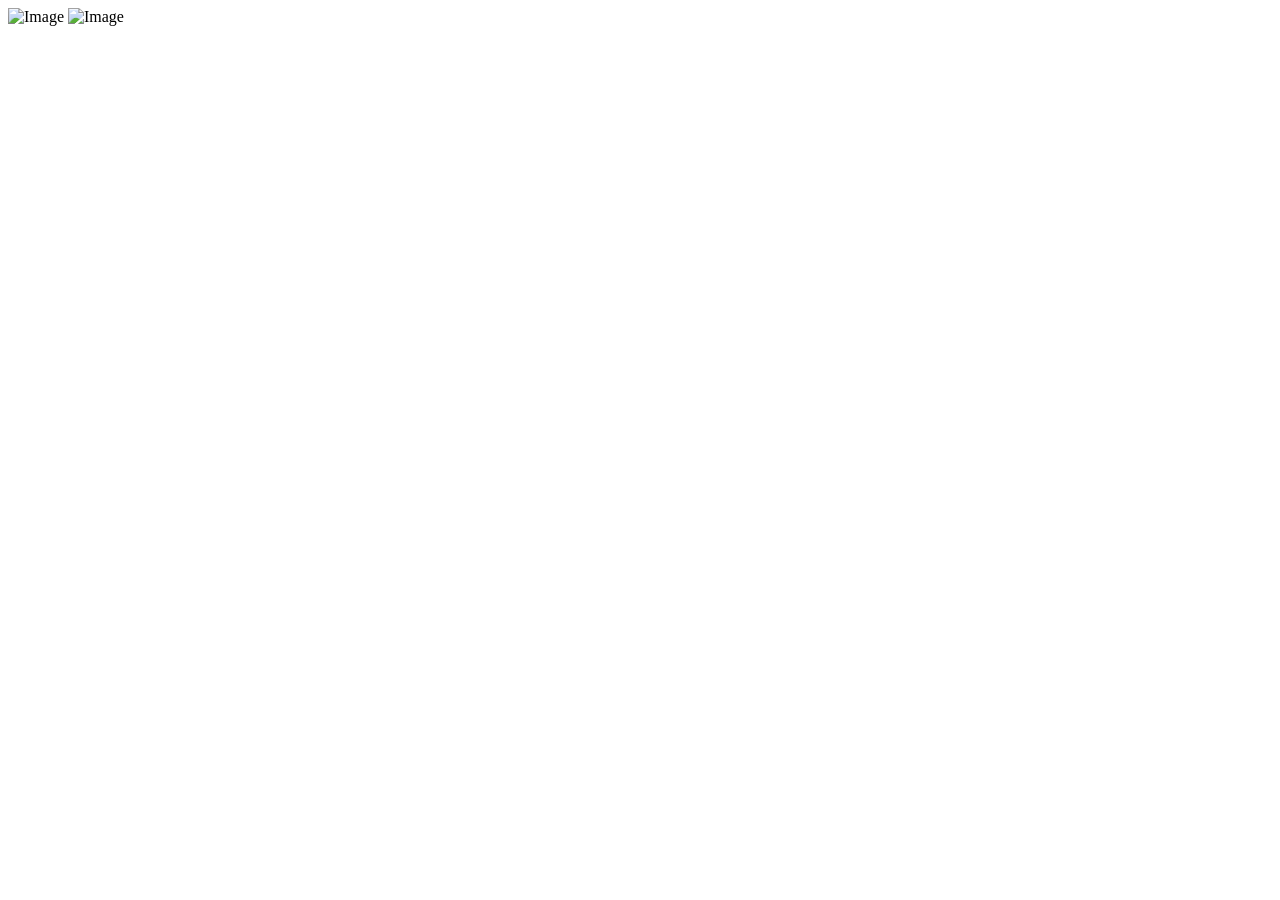
==== task1.html @ 694ad552 "22sep" ====
<!DOCTYPE html>
<html lang="en">
<head>
    <meta charset="UTF-8">
    <meta name="viewport" content="width=device-width, initial-scale=1.0">
    <title>Task 1</title>
    <link rel="stylesheet" href="task1.css">
</head>
<body>
    <img src="https://imgs.search.brave.com/KduxKtHYttxgnVKrBZtuw6dPVUsgiHObDPnGHeocDnY/rs:fit:500:0:0:0/g:ce/aHR0cHM6Ly91cGxv/YWQud2lraW1lZGlh/Lm9yZy93aWtpcGVk/aWEvY29tbW9ucy90/aHVtYi9iL2I2L0lt/YWdlX2NyZWF0ZWRf/d2l0aF9hX21vYmls/ZV9waG9uZS5wbmcv/MTIwMHB4LUltYWdl/X2NyZWF0ZWRfd2l0/aF9hX21vYmlsZV9w/aG9uZS5wbmc" alt="Image">
    <img src="https://imgs.search.brave.com/uDqqv1w4qEbz2oAdtJ37Ksk2WhW-ZJ3Vih7e3JBVr4c/rs:fit:500:0:1:0/g:ce/aHR0cHM6Ly9jZG4t/aWNvbnMtcG5nLmZy/ZWVwaWsuY29tLzI1/Ni85NTQxLzk1NDE4/MzYucG5nP3NlbXQ9/YWlzX3doaXRlX2xh/YmVs" title="Image">
</body>
---- task1.css ----
img[alt]
{
    border: 4px;
    border-color:blueviolet
    border-style solid;
  
img[alt=""]
{
    border: 2px solid green;
}
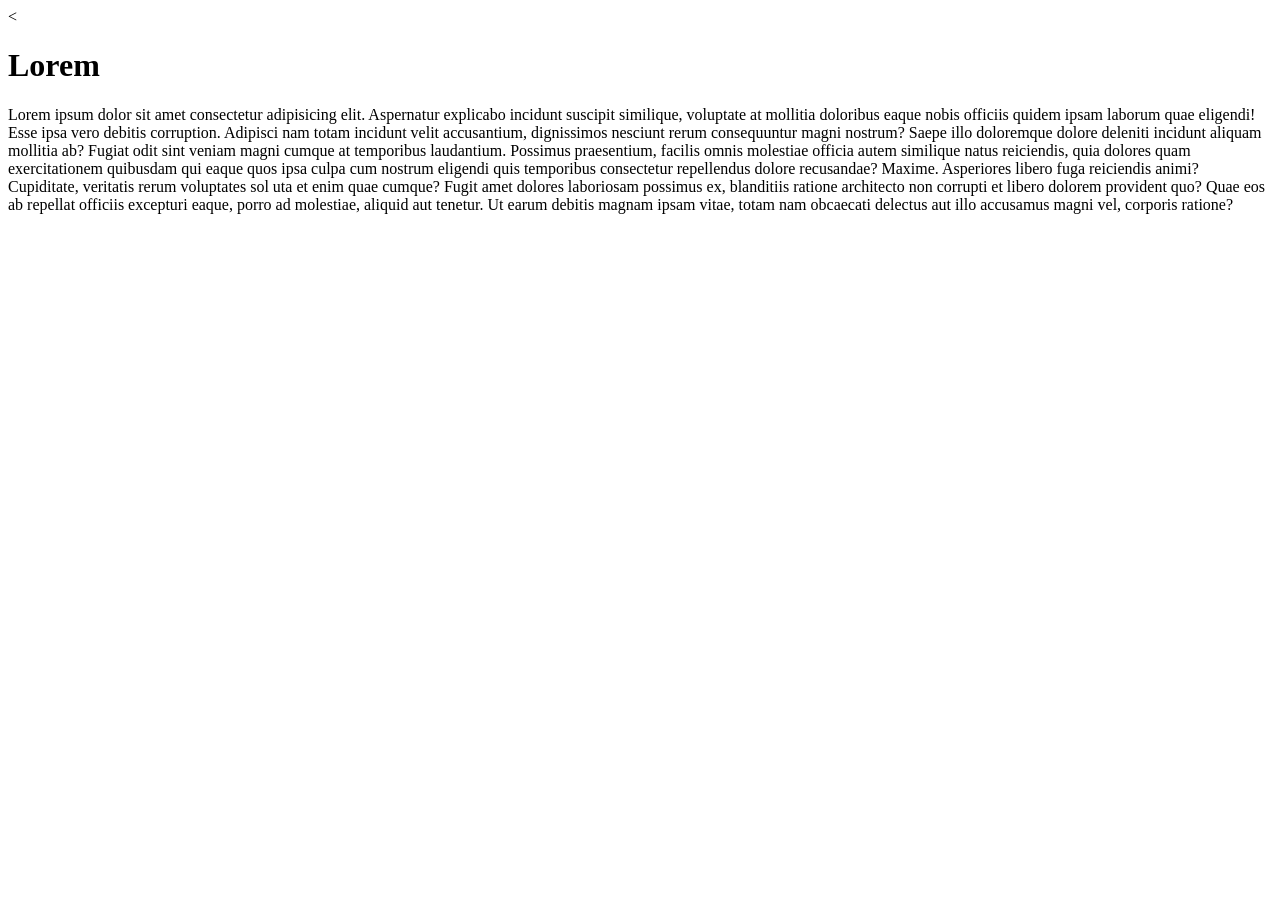
==== commit 8162eafb: "23sep" ====
--- a/task1.html
+++ b/task1.html
@@ -1,13 +1,22 @@
-
+<
 <!DOCTYPE html>
 <html lang="en">
-<head>
-    <meta charset="UTF-8">
-    <meta name="viewport" content="width=device-width, initial-scale=1.0">
-    <title>Task 1</title>
-    <link rel="stylesheet" href="task1.css">
-</head>
-<body>
-    <img src="https://imgs.search.brave.com/KduxKtHYttxgnVKrBZtuw6dPVUsgiHObDPnGHeocDnY/rs:fit:500:0:0:0/g:ce/aHR0cHM6Ly91cGxv/YWQud2lraW1lZGlh/Lm9yZy93aWtpcGVk/aWEvY29tbW9ucy90/aHVtYi9iL2I2L0lt/YWdlX2NyZWF0ZWRf/d2l0aF9hX21vYmls/ZV9waG9uZS5wbmcv/MTIwMHB4LUltYWdl/X2NyZWF0ZWRfd2l0/aF9hX21vYmlsZV9w/aG9uZS5wbmc" alt="Image">
-    <img src="https://imgs.search.brave.com/uDqqv1w4qEbz2oAdtJ37Ksk2WhW-ZJ3Vih7e3JBVr4c/rs:fit:500:0:1:0/g:ce/aHR0cHM6Ly9jZG4t/aWNvbnMtcG5nLmZy/ZWVwaWsuY29tLzI1/Ni85NTQxLzk1NDE4/MzYucG5nP3NlbXQ9/YWlzX3doaXRlX2xh/YmVs" title="Image">
-</body>+    <head>
+        <meta charset="UTF-8">
+        <meta name="viewport" content=""
+        <link rel="stylesheet" href="task1.css">
+
+
+    </head>
+    <body>
+                     <h1 green wavy underline>Lorem</h1>
+                        <p>Lorem ipsum dolor sit amet consectetur adipisicing elit. Aspernatur explicabo incidunt suscipit similique, voluptate at mollitia doloribus eaque nobis officiis quidem ipsam laborum quae eligendi! Esse ipsa vero debitis corruption.   
+    Adipisci nam totam incidunt velit accusantium, dignissimos nesciunt rerum consequuntur magni nostrum? Saepe illo doloremque dolore deleniti incidunt aliquam mollitia ab? Fugiat odit sint veniam magni cumque at temporibus laudantium.
+    Possimus praesentium, facilis omnis molestiae officia autem similique natus reiciendis, quia dolores quam exercitationem quibusdam qui eaque quos ipsa culpa cum nostrum eligendi quis temporibus consectetur repellendus dolore recusandae? Maxime.
+    Asperiores libero fuga reiciendis animi? Cupiditate, veritatis rerum voluptates sol               uta et enim quae cumque? Fugit amet dolores laboriosam possimus ex, blanditiis ratione architecto non corrupti et libero dolorem provident quo?
+    Quae eos ab repellat officiis excepturi eaque, porro ad molestiae, aliquid aut tenetur. Ut earum debitis magnam ipsam vitae, totam nam obcaecati delectus aut illo accusamus magni vel, corporis ratione?</p>
+                        </p>
+
+
+    </body>
+</html>
--- a/task1.css
+++ b/task1.css
@@ -1,10 +1,16 @@
-img[alt]
-{
-    border: 4px;
-    border-color:blueviolet
-    border-style solid;
-  
-img[alt=""]
-{
-    border: 2px solid green;
+p {
+    text-align: justify;
+    padding-left: 20px;
+    padding-right: 20px;
+    padding-top: 20px;
+    padding-bottom: 20px;
+    color: rgb(130, 7, 7); /* corrected property name and syntax */
+}
+h1 {
+    text-align: center;
+    color: white;
+    background-color: rgb(154, 7, 7);
+    border: 2px solid black;
+    padding: 10px;
+    border-radius: 10px;
 }
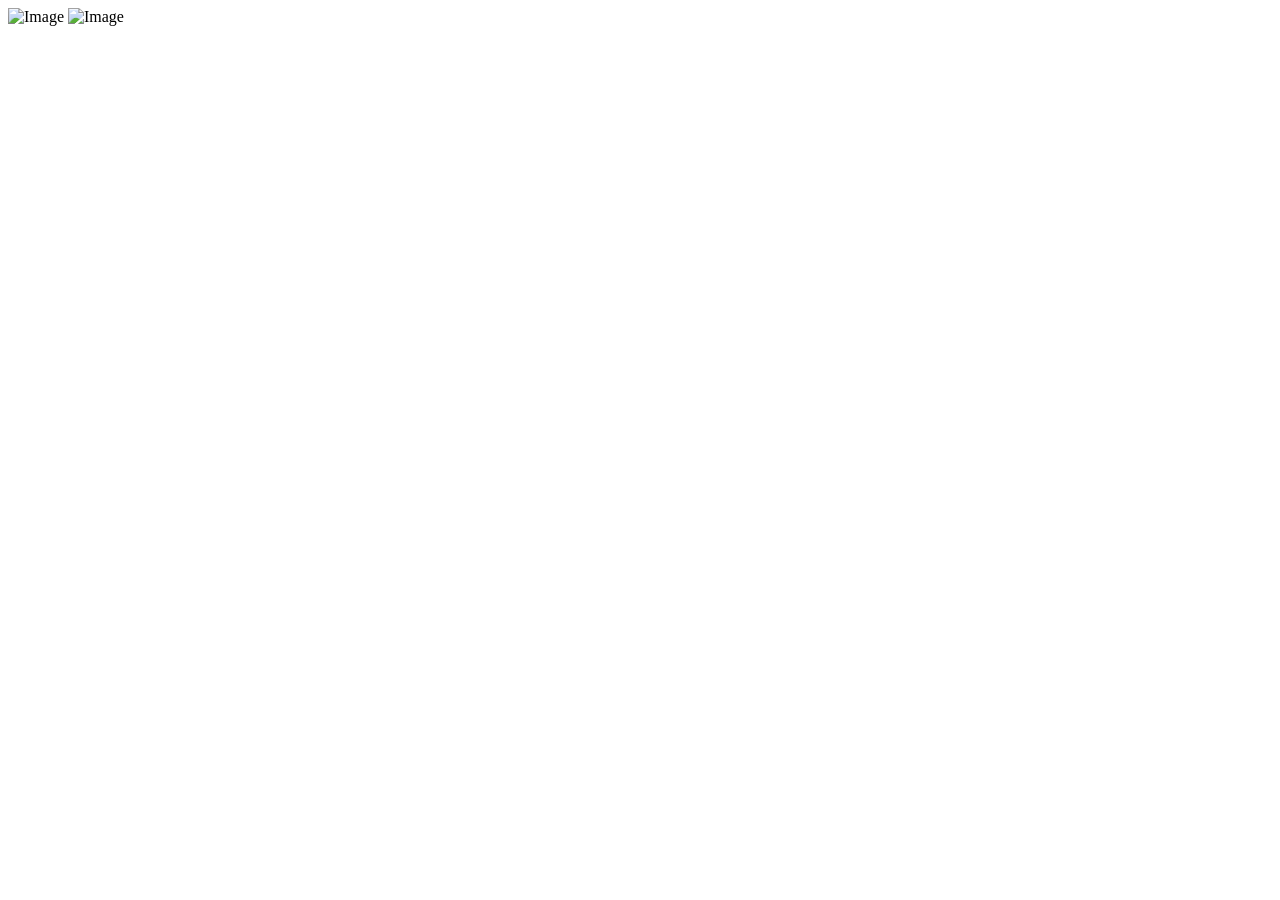
==== commit ef8e01a0: "Add files via upload" ====
--- a/task1.html
+++ b/task1.html
@@ -1,22 +1,13 @@
-<
+
 <!DOCTYPE html>
 <html lang="en">
-    <head>
-        <meta charset="UTF-8">
-        <meta name="viewport" content=""
-        <link rel="stylesheet" href="task1.css">
-
-
-    </head>
-    <body>
-                     <h1 green wavy underline>Lorem</h1>
-                        <p>Lorem ipsum dolor sit amet consectetur adipisicing elit. Aspernatur explicabo incidunt suscipit similique, voluptate at mollitia doloribus eaque nobis officiis quidem ipsam laborum quae eligendi! Esse ipsa vero debitis corruption.   
-    Adipisci nam totam incidunt velit accusantium, dignissimos nesciunt rerum consequuntur magni nostrum? Saepe illo doloremque dolore deleniti incidunt aliquam mollitia ab? Fugiat odit sint veniam magni cumque at temporibus laudantium.
-    Possimus praesentium, facilis omnis molestiae officia autem similique natus reiciendis, quia dolores quam exercitationem quibusdam qui eaque quos ipsa culpa cum nostrum eligendi quis temporibus consectetur repellendus dolore recusandae? Maxime.
-    Asperiores libero fuga reiciendis animi? Cupiditate, veritatis rerum voluptates sol               uta et enim quae cumque? Fugit amet dolores laboriosam possimus ex, blanditiis ratione architecto non corrupti et libero dolorem provident quo?
-    Quae eos ab repellat officiis excepturi eaque, porro ad molestiae, aliquid aut tenetur. Ut earum debitis magnam ipsam vitae, totam nam obcaecati delectus aut illo accusamus magni vel, corporis ratione?</p>
-                        </p>
-
-
-    </body>
-</html>+<head>
+    <meta charset="UTF-8">
+    <meta name="viewport" content="width=device-width, initial-scale=1.0">
+    <title>Task 1</title>
+    <link rel="stylesheet" href="task1.css">
+</head>
+<body>
+    <img src="https://imgs.search.brave.com/KduxKtHYttxgnVKrBZtuw6dPVUsgiHObDPnGHeocDnY/rs:fit:500:0:0:0/g:ce/aHR0cHM6Ly91cGxv/YWQud2lraW1lZGlh/Lm9yZy93aWtpcGVk/aWEvY29tbW9ucy90/aHVtYi9iL2I2L0lt/YWdlX2NyZWF0ZWRf/d2l0aF9hX21vYmls/ZV9waG9uZS5wbmcv/MTIwMHB4LUltYWdl/X2NyZWF0ZWRfd2l0/aF9hX21vYmlsZV9w/aG9uZS5wbmc" alt="Image">
+    <img src="https://imgs.search.brave.com/uDqqv1w4qEbz2oAdtJ37Ksk2WhW-ZJ3Vih7e3JBVr4c/rs:fit:500:0:1:0/g:ce/aHR0cHM6Ly9jZG4t/aWNvbnMtcG5nLmZy/ZWVwaWsuY29tLzI1/Ni85NTQxLzk1NDE4/MzYucG5nP3NlbXQ9/YWlzX3doaXRlX2xh/YmVs" title="Image">
+</body>
--- a/task1.css
+++ b/task1.css
@@ -1,16 +1,10 @@
-p {
-    text-align: justify;
-    padding-left: 20px;
-    padding-right: 20px;
-    padding-top: 20px;
-    padding-bottom: 20px;
-    color: rgb(130, 7, 7); /* corrected property name and syntax */
-}
-h1 {
-    text-align: center;
-    color: white;
-    background-color: rgb(154, 7, 7);
-    border: 2px solid black;
-    padding: 10px;
-    border-radius: 10px;
+img[alt]
+{
+    border: 4px;
+    border-color:blueviolet
+    border-style solid;
+  
+img[alt=""]
+{
+    border: 2px solid green;
 }
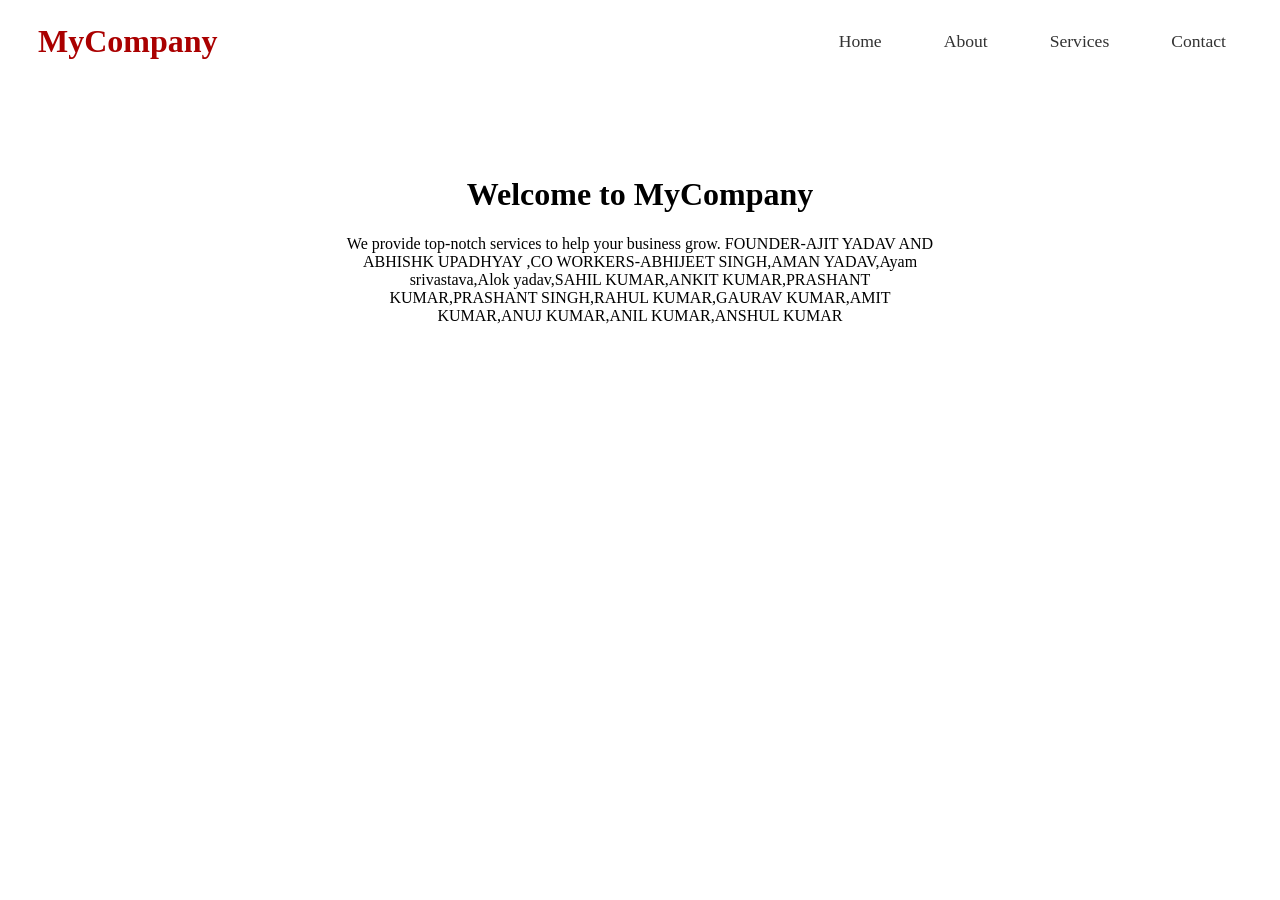
==== commit 0dee0080: "Add files via upload" ====
--- a/task1.html
+++ b/task1.html
@@ -1,13 +1,26 @@
-
 <!DOCTYPE html>
 <html lang="en">
 <head>
     <meta charset="UTF-8">
-    <meta name="viewport" content="width=device-width, initial-scale=1.0">
-    <title>Task 1</title>
-    <link rel="stylesheet" href="task1.css">
+    <meta name="viewport" content="">
+    <title>Company Home Page</title>
+    <link rel="stylesheet" href="task3.css">
+    
+        
 </head>
 <body>
-    <img src="https://imgs.search.brave.com/KduxKtHYttxgnVKrBZtuw6dPVUsgiHObDPnGHeocDnY/rs:fit:500:0:0:0/g:ce/aHR0cHM6Ly91cGxv/YWQud2lraW1lZGlh/Lm9yZy93aWtpcGVk/aWEvY29tbW9ucy90/aHVtYi9iL2I2L0lt/YWdlX2NyZWF0ZWRf/d2l0aF9hX21vYmls/ZV9waG9uZS5wbmcv/MTIwMHB4LUltYWdl/X2NyZWF0ZWRfd2l0/aF9hX21vYmlsZV9w/aG9uZS5wbmc" alt="Image">
-    <img src="https://imgs.search.brave.com/uDqqv1w4qEbz2oAdtJ37Ksk2WhW-ZJ3Vih7e3JBVr4c/rs:fit:500:0:1:0/g:ce/aHR0cHM6Ly9jZG4t/aWNvbnMtcG5nLmZy/ZWVwaWsuY29tLzI1/Ni85NTQxLzk1NDE4/MzYucG5nP3NlbXQ9/YWlzX3doaXRlX2xh/YmVs" title="Image">
-</body>+    <div class="navbar">
+        <span class="company">MyCompany</span>
+        <a href="https://abes.org.br/en/">Home</a>
+        <a href="https://abes.org.br/en/agenda-regulatoria-abes/">About</a>
+        <a href="https://abes.org.br/en/servicos/abes-academy/">Services</a>
+        <a href="https://x.com/MidnightNtwrk/status/1970129958141129211">Contact</a>
+    </div>
+    <div class="welcome">
+        <h1>Welcome to MyCompany</h1>
+        <p>
+            We provide top-notch services to help your business grow. FOUNDER-AJIT YADAV AND ABHISHK UPADHYAY ,CO WORKERS-ABHIJEET SINGH,AMAN YADAV,Ayam srivastava,Alok yadav,SAHIL KUMAR,ANKIT KUMAR,PRASHANT KUMAR,PRASHANT SINGH,RAHUL KUMAR,GAURAV KUMAR,AMIT KUMAR,ANUJ KUMAR,ANIL KUMAR,ANSHUL KUMAR
+        </p>
+    </div>
+</body>
+</html>
--- a/task3.css
+++ b/task3.css
@@ -0,0 +1,50 @@
+
+        .parent {
+            display: flex;
+            gap: 30px; /
+            margin: 40px;
+        }
+        #left, #right {
+            flex: 1;
+            padding: 20px;
+            border: 1px solid #ccc;
+            border-radius: 10px;
+        }
+        body{
+            background-image:url("https://images.unsplash.com/photo-1757457236911-44c0227c886d?w=600&auto=format&fit=crop&q=60&ixlib=rb-4.1.0&ixid=M3wxMjA3fDB8MHx0b3BpYy1mZWVkfDU5fGJvOGpRS1RhRTBZfHxlbnwwfHx8fHw%3D");
+        }
+.navbar {
+            display: flex;
+            gap: 30px;
+            background: rgba(255,255,255,0.8);
+            padding: 15px 30px;
+            border-radius: 10px;
+            align-items: center;
+            margin-bottom: 40px;
+        }
+        .navbar .company {
+            font-size: 2rem;
+            font-weight: bold;
+            color: #a00;
+            margin-right: auto;
+        }
+        .navbar a {
+            text-decoration: none;
+            color: #333;
+            font-size: 1.1rem;
+            font-weight: 500;
+            padding: 8px 16px;
+            border-radius: 5px;
+            transition: background 0.2s;
+        }
+        .navbar a:hover {
+            background: #f5f5f5;
+        }
+        .welcome {
+            background: rgba(255,255,255,0.85);
+            padding: 40px;
+            border-radius: 10px;
+            max-width: 600px;
+            margin: auto;
+            text-align: center;
+        }
